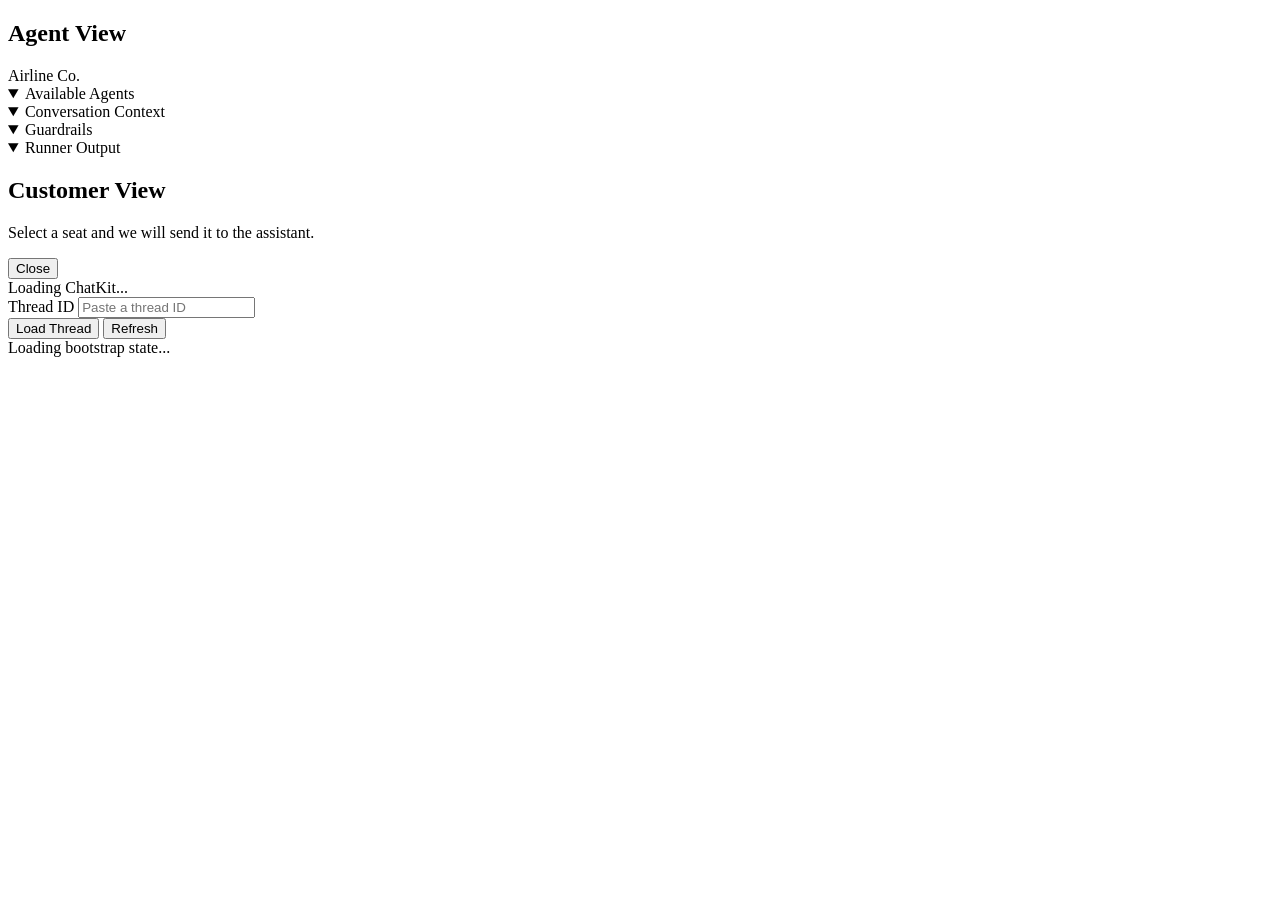
==== app/static/index.html @ 490359d7 "using vanilla js now" ====
<!doctype html>
<html lang="en">
  <head>
    <meta charset="utf-8" />
    <meta name="viewport" content="width=device-width, initial-scale=1" />
    <title>Airlines Agent Orchestration (Vanilla JS)</title>
    <link rel="icon" href="/openai_logo.svg" />
    <link rel="stylesheet" href="/static/styles.css" />
    <script src="https://cdn.platform.openai.com/deployments/chatkit/chatkit.js"></script>
  </head>
  <body>
    <main class="layout">
      <section class="panel panel-agent">
        <header class="panel-header">
          <h1>Agent View</h1>
          <span>Airline Co.</span>
        </header>

        <div class="panel-body">
          <details class="section" open>
            <summary>Available Agents</summary>
            <div id="agents-list" class="grid grid-3"></div>
          </details>

          <details class="section" open>
            <summary>Conversation Context</summary>
            <div id="context-list" class="grid grid-2"></div>
          </details>

          <details class="section" open>
            <summary>Guardrails</summary>
            <div id="guardrails-list" class="grid grid-3"></div>
          </details>

          <details class="section" open>
            <summary>Runner Output</summary>
            <div id="runner-list" class="stack"></div>
          </details>
        </div>
      </section>

      <section class="panel panel-customer">
        <header class="panel-header">
          <h2>Customer View</h2>
        </header>

        <div class="panel-body customer-body">
          <div id="seat-map-tray" class="seat-map-tray hidden">
            <div class="seat-map-toolbar">
              <p>Select a seat and we will send it to the assistant.</p>
              <button id="close-seat-map-btn" type="button">Close</button>
            </div>
            <div id="seat-map-root"></div>
          </div>

          <div id="chatkit-host" class="chatkit-host">
            <div id="chatkit-loading" class="chatkit-loading">
              Loading ChatKit...
            </div>
          </div>

          <div class="thread-controls">
            <label for="thread-id-input">Thread ID</label>
            <input id="thread-id-input" type="text" placeholder="Paste a thread ID" />
            <div class="button-row">
              <button id="load-thread-btn" type="button">Load Thread</button>
              <button id="refresh-btn" type="button">Refresh</button>
            </div>
            <div class="status-row">
              <span id="thread-status">Loading bootstrap state...</span>
            </div>
          </div>
        </div>
      </section>
    </main>

    <script src="/static/main.js" defer></script>
  </body>
</html>
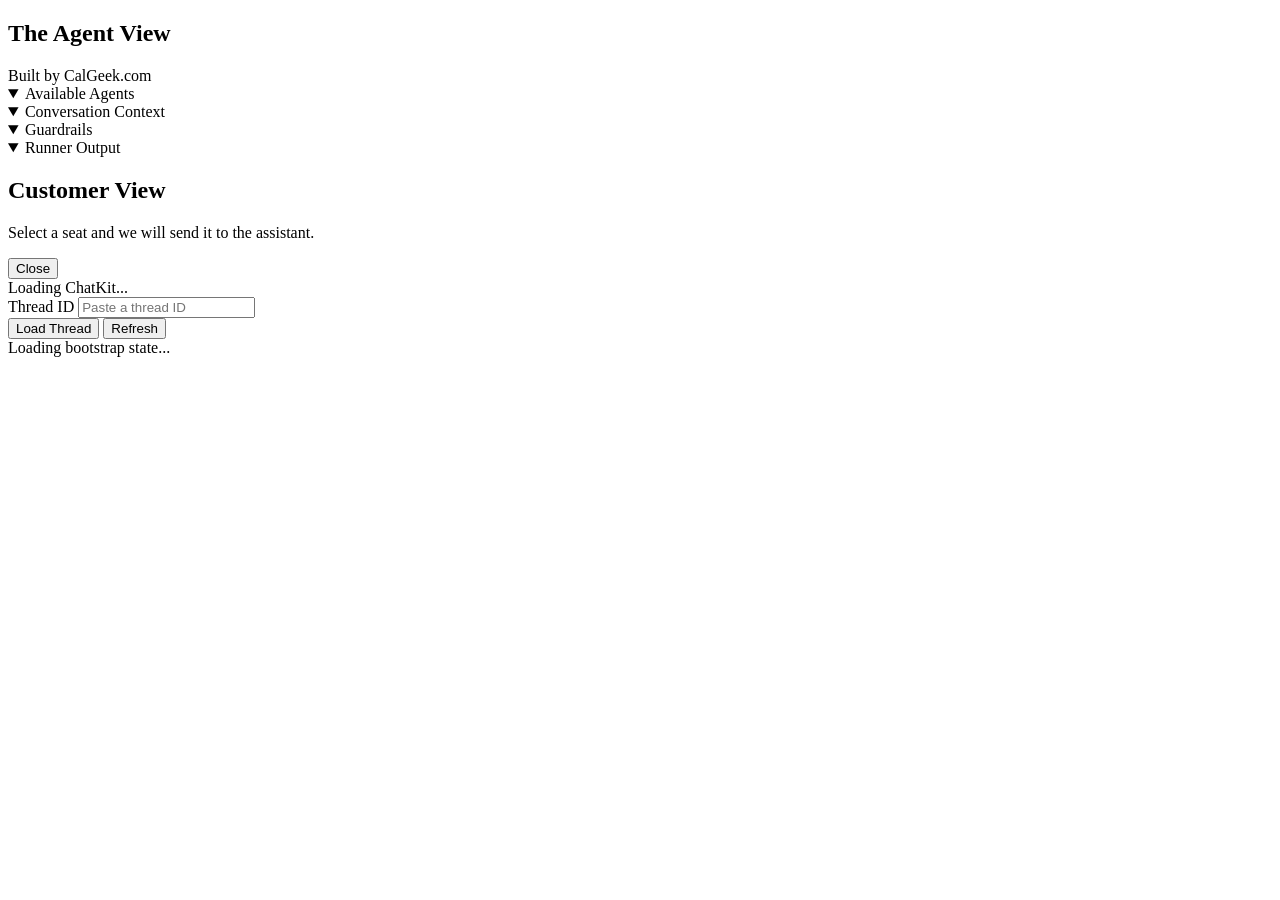
==== commit f21c150f: "getting highlighted current agent to reset after each turn" ====
--- a/app/static/index.html
+++ b/app/static/index.html
@@ -8,12 +8,16 @@
     <link rel="stylesheet" href="/static/styles.css" />
     <script src="https://cdn.platform.openai.com/deployments/chatkit/chatkit.js"></script>
   </head>
+
+
   <body>
     <main class="layout">
+
+      <!-- left side -->
       <section class="panel panel-agent">
         <header class="panel-header">
-          <h1>Agent View</h1>
-          <span>Airline Co.</span>
+          <h1>The Agent View</h1>
+          <span>Built by CalGeek.com</span>
         </header>
 
         <div class="panel-body">
@@ -39,6 +43,7 @@
         </div>
       </section>
 
+      <!-- right side -->
       <section class="panel panel-customer">
         <header class="panel-header">
           <h2>Customer View</h2>
